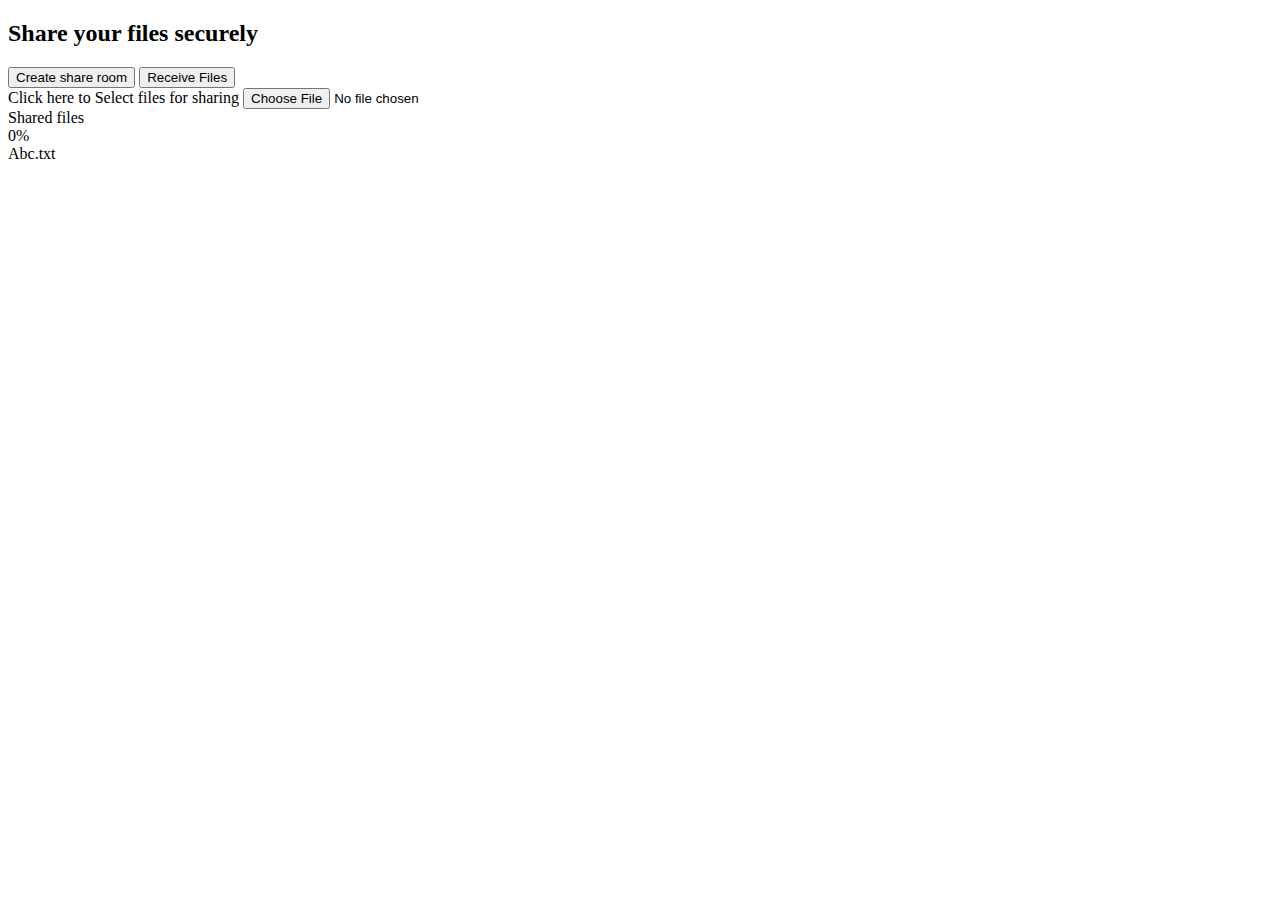
==== public/index.html @ 60442cee "Update index.html" ====
<!DOCTYPE html>
<html>
<head>
	<meta charset="utf-8">
	<title></title>
	<link rel="stylesheet" type="text/css" href="style.css">
</head>
<body>
	<div class="app">
		<div class="screen join-screen active">
			<div class="form">
				<h2>Share your files securely</h2>
				<div class="form-input">
					<button id="sender-start-con-btn">Create share room</button>
					<a href="receiver.html">
						<button>Receive Files</button>
					  </a>
				</div>
				<div class="form-input" id="join-id">
					
				</div>
			</div>
		</div>

		<div class="screen fs-screen">
			<div class="file-input">
				<label for="file-input">
					Click here to Select files for sharing
				</label>
				<input type="file" id="file-input">
			</div>
			<div class="files-list">
				<div class="title">Shared files</div>
				<div class="item">
					<div class="progress">0%</div>
					<div class="filename">Abc.txt</div>
				</div>
			</div>
		</div>

	</div>
	<script type="text/javascript" src="socket.io/socket.io.js"></script>
	<script type="text/javascript" src="code.js"></script>
</body>
</html>
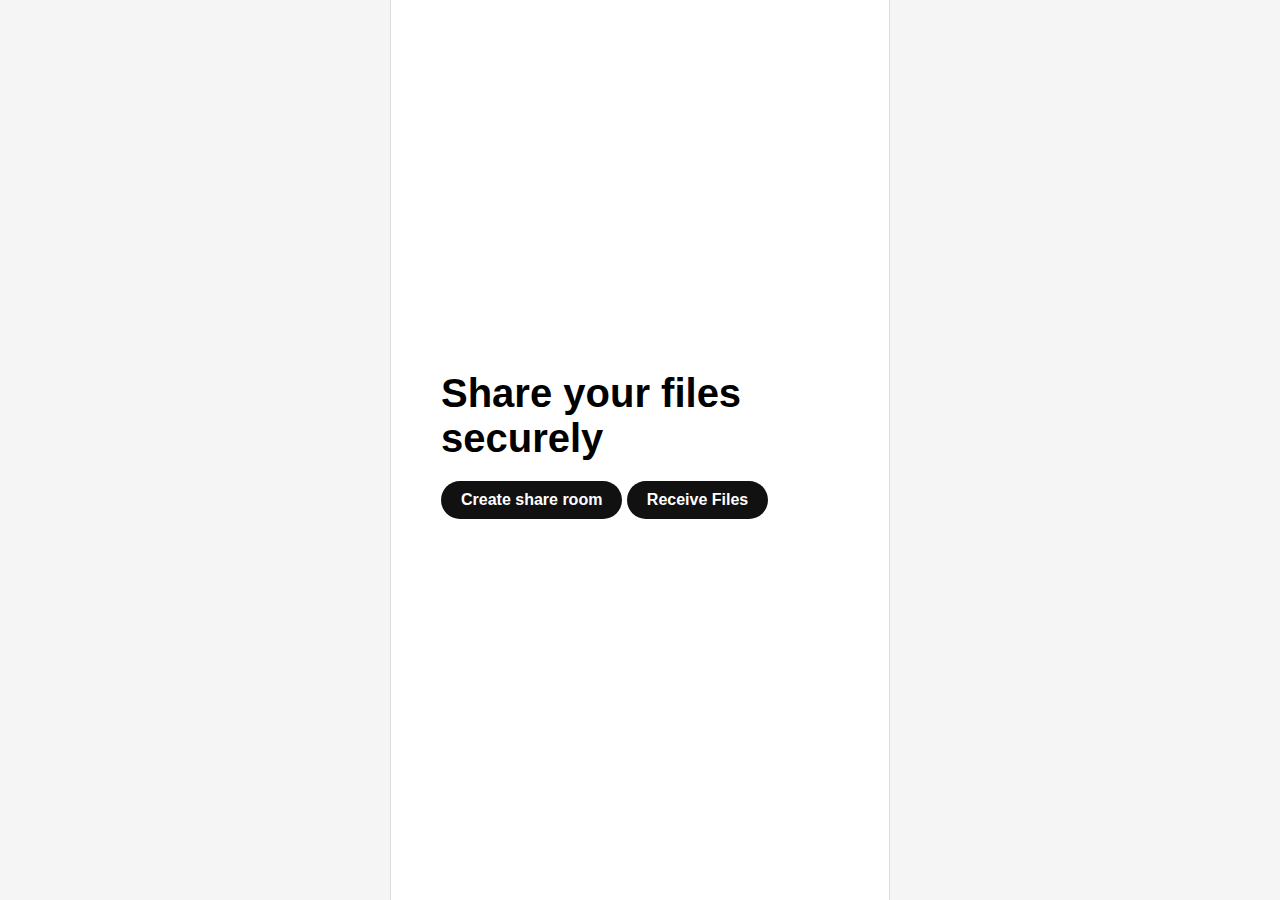
==== commit d3d2034e: "Update index.html" ====
--- a/public/index.html
+++ b/public/index.html
@@ -2,7 +2,8 @@
 <html>
 <head>
 	<meta charset="utf-8">
-	<title></title>
+	<title>File Sharing App</title>
+	<meta name="viewport" content="width=device-width, initial-scale=1">
 	<link rel="stylesheet" type="text/css" href="style.css">
 </head>
 <body>
@@ -14,10 +15,9 @@
 					<button id="sender-start-con-btn">Create share room</button>
 					<a href="receiver.html">
 						<button>Receive Files</button>
-					  </a>
+					</a>
 				</div>
 				<div class="form-input" id="join-id">
-					
 				</div>
 			</div>
 		</div>
--- a/public/style.css
+++ b/public/style.css
@@ -0,0 +1,148 @@
+* {
+	margin: 0px;
+	padding: 0px;
+	box-sizing: border-box;
+}
+
+body {
+	background: #f5f5f5;
+	font-family: "Roboto", sans-serif;
+}
+
+.screen {
+	display: none;
+}
+
+.screen.active {
+	display: block;
+}
+
+.app {
+	position: fixed;
+	top: 0px;
+	left: 50%;
+	transform: translateX(-50%);
+	width: 100%;
+	height: 100%;
+	max-width: 500px;
+	border-left: 1px solid #ddd;
+	border-right: 1px solid #ddd;
+	background: #fff;
+}
+
+.join-screen .form {
+	position: absolute;
+	top: 50%;
+	transform: translateY(-50%);
+	padding: 50px;
+}
+
+.join-screen .form .form-input {
+	margin: 10px 0px;
+}
+
+.join-screen .form h2 {
+	font-size: 40px;
+	margin-bottom: 20px;
+	line-height: 45px;
+	font-family: "Montserrat", sans-serif;
+}
+
+.join-screen .form button {
+	background: #111;
+	color: #fff;
+	padding: 10px 20px;
+	border: none;
+	outline: none;
+	font-size: 16px;
+	font-weight: 600;
+	border-radius: 20px;
+}
+
+.join-screen .form #join-id b {
+	color: #222;
+	display: block;
+	margin-top: 20px;
+}
+
+.join-screen .form #join-id span {
+	display: inline-block;
+	font-size: 25px;
+	font-family: monospace;
+	color: #111;
+	padding: 10px;
+	border: 1px solid #111;
+	margin-top: 5px;
+}
+
+.join-screen .form .form-input label {
+	color: #222;
+	font-size: 18px;
+}
+
+.join-screen .form .form-input input {
+	display: block;
+	margin: 10px 0px;
+	width: 100%;
+	max-width: 200px;
+	border: 1px solid #111;
+	color: #111;
+	font-size: 20px;
+	padding: 10px;
+}
+
+.fs-screen {
+	padding: 20px;
+}
+
+.fs-screen .file-input {
+	width: 100%;
+	border: 2px dashed #555;
+}
+
+.fs-screen .file-input label {
+	display: block;
+	width: 100%;
+	padding: 40px 50px;
+	text-align: center;
+	color: #111;
+	font-size: 18px;
+}
+
+.fs-screen .file-input input {
+	display: none;
+}
+
+.fs-screen .files-list {
+	margin-top: 20px;
+	display: flex;
+	justify-content: space-between;
+	gap: 20px;
+	flex-wrap: wrap;
+}
+
+.fs-screen .files-list .title {
+	width: 100%;
+	margin: 20px 0px;
+}
+
+.fs-screen .files-list .item {
+	width: 33%;
+	min-width: 200px;
+	border: 1px solid #eee;
+	box-shadow: 0px 0px 5px 2px rgba(0,0,0,0.05);
+}
+
+.fs-screen .files-list .item .progress {
+	padding: 30px;
+	text-align: center;
+	font-size: 50px;
+	color: #222;
+	font-family: "Montserrat";
+}
+
+.fs-screen .files-list .item .filename {
+	padding: 5px;
+	font-size: 18px;
+	border-top: 1px solid #eee;
+}
